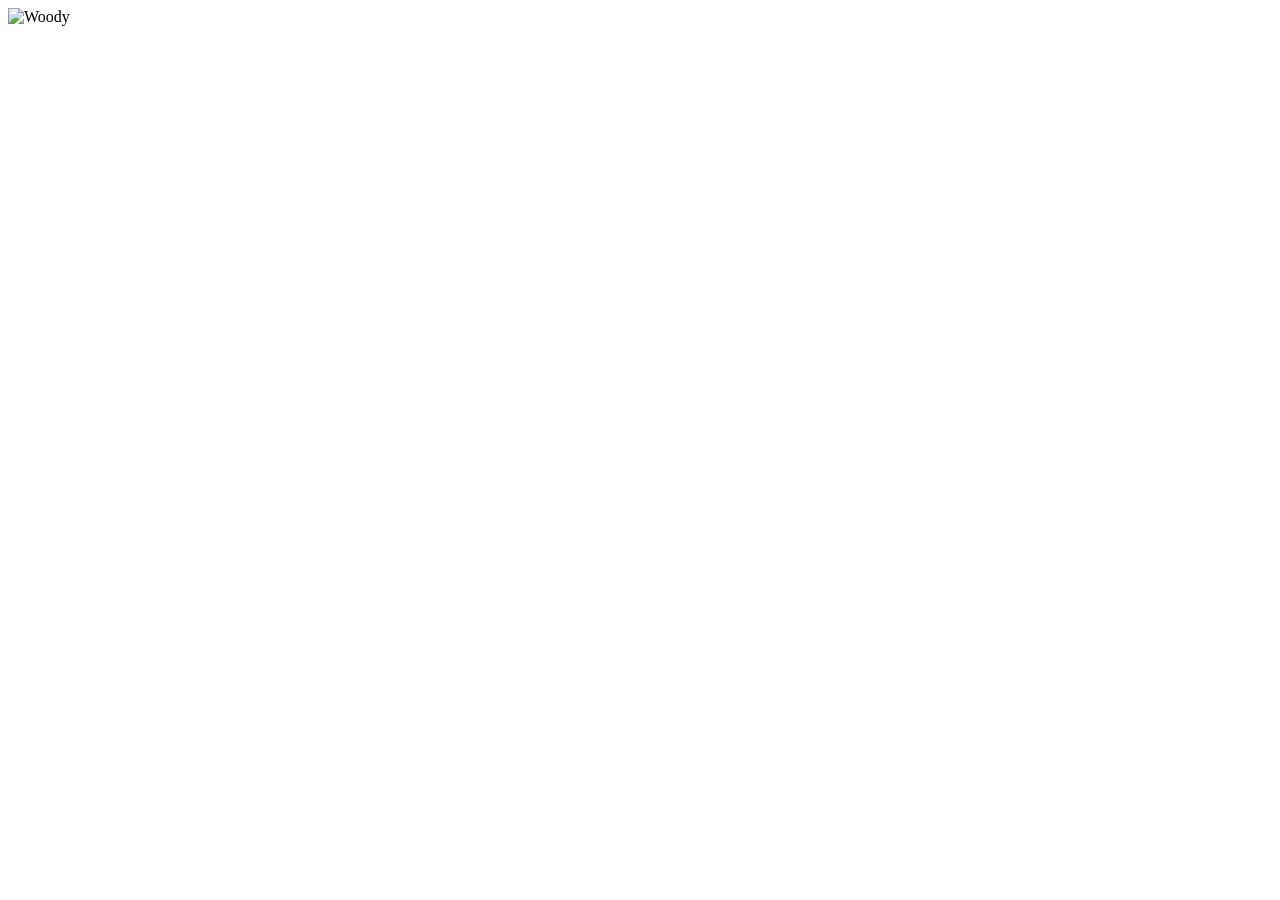
==== about.html @ af6de3b3 "update ai" ====
<!DOCTYPE html>
<html lang="en">
<head>
    <meta charset="UTF-8">
    <meta name="viewport" content="width=device-width, initial-scale=1.0">
    <title>About Us</title>
</head>
<body>
    <section class="container main">
        <img src="" alt="Woody">
    </section>
</body>
</html>
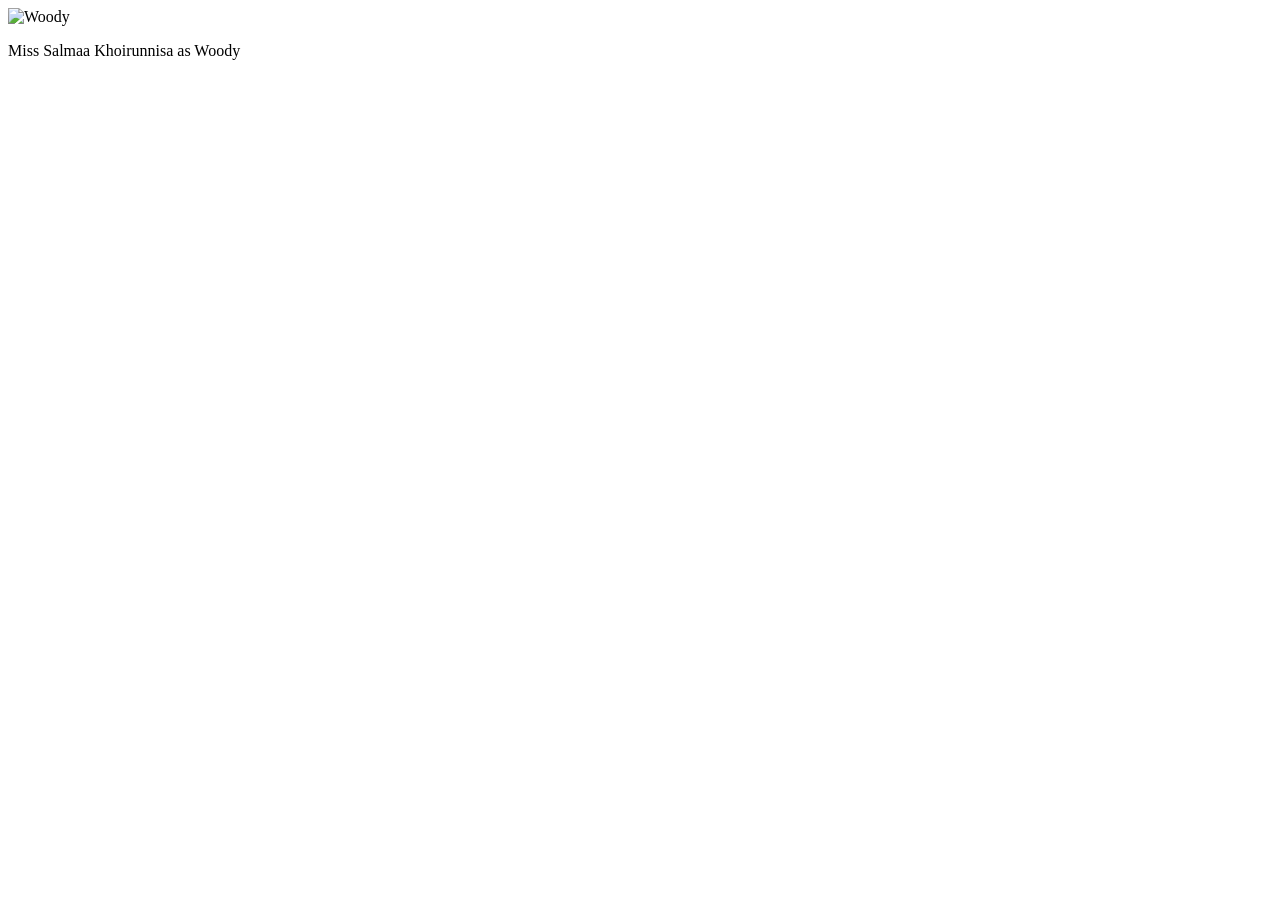
==== commit 10d2aabe: "update section" ====
--- a/about.html
+++ b/about.html
@@ -7,7 +7,11 @@
 </head>
 <body>
     <section class="container main">
-        <img src="" alt="Woody">
+        <img id="card-image" src="" alt="Woody">
+        <p id="card-text">Miss Salmaa Khoirunnisa as Woody</p>
+    </section>
+    <section class="container">
+        
     </section>
 </body>
 </html>
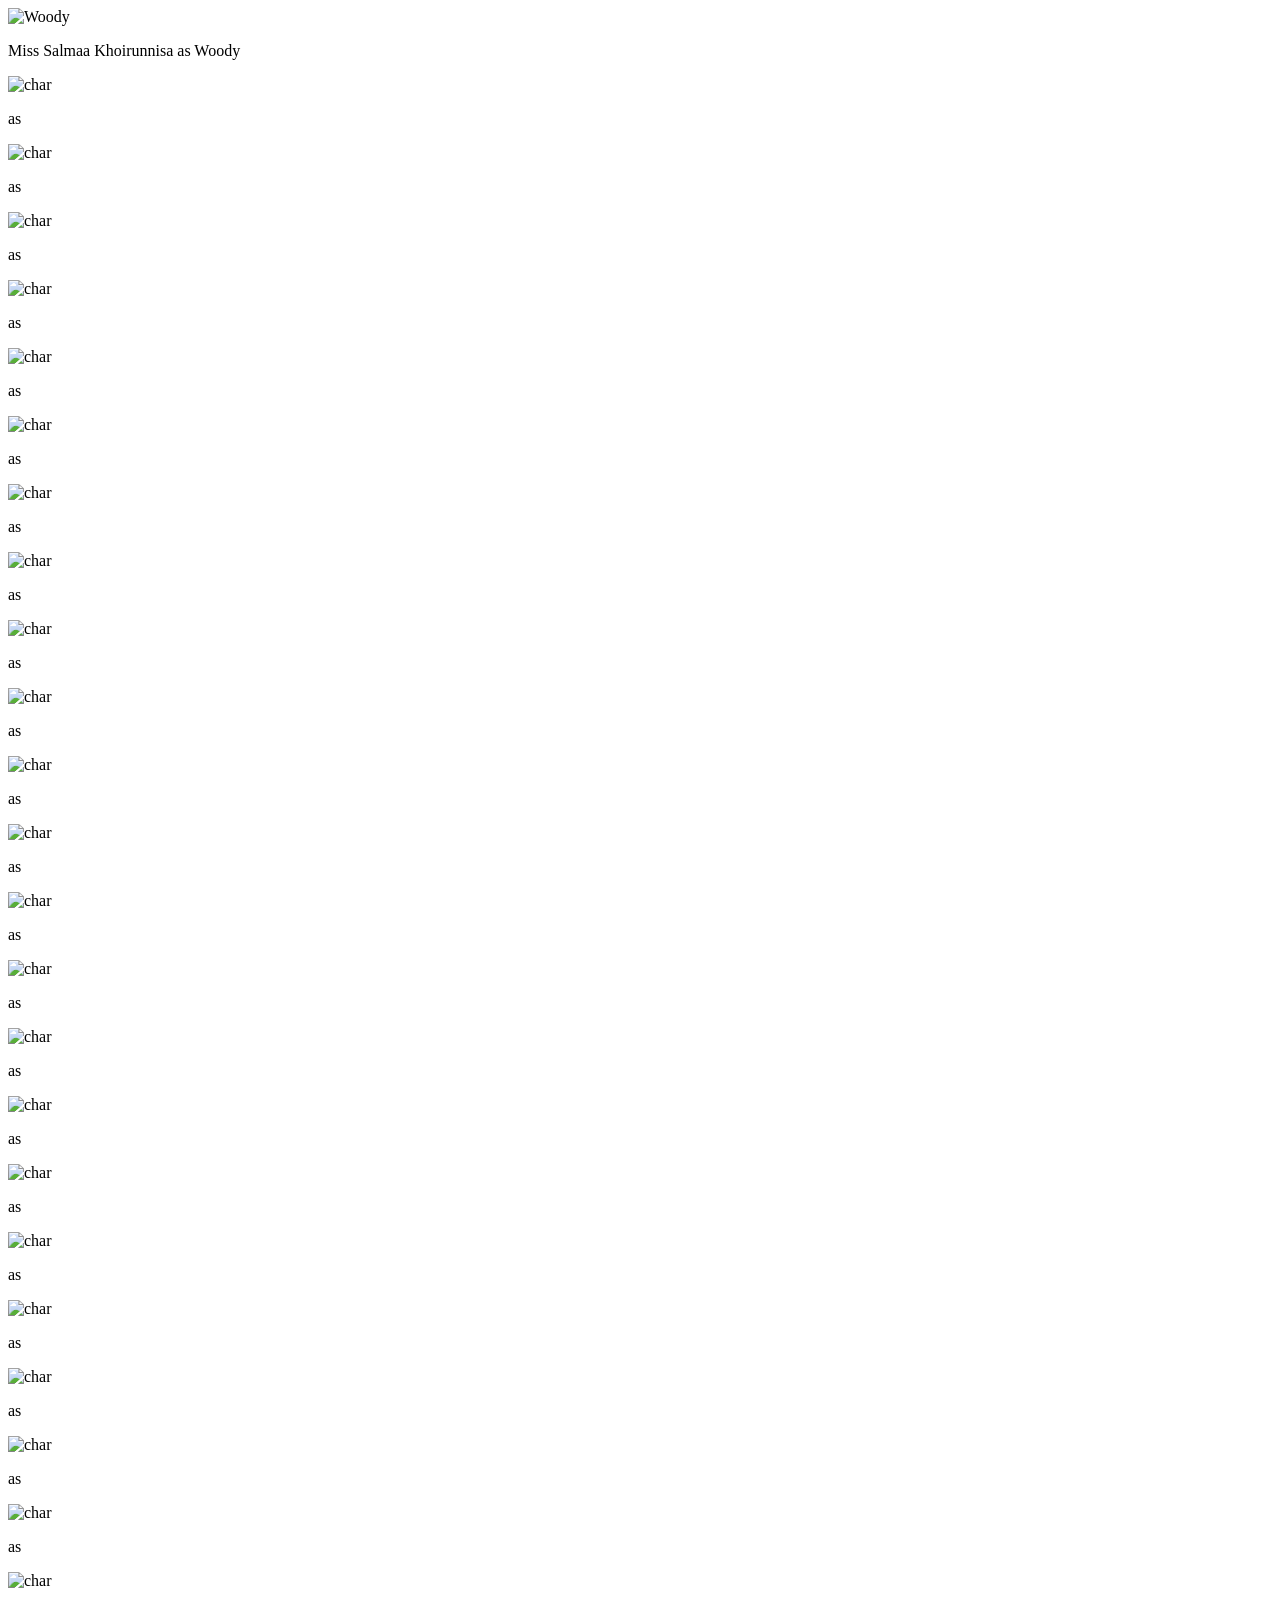
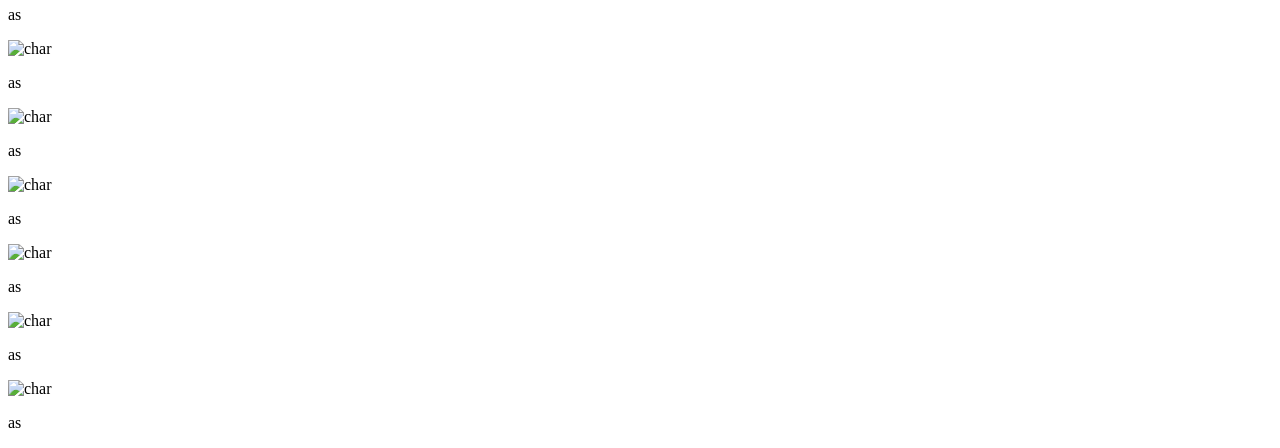
==== commit 65252893: "Update List member" ====
--- a/about.html
+++ b/about.html
@@ -6,12 +6,139 @@
     <title>About Us</title>
 </head>
 <body>
-    <section class="container main">
-        <img id="card-image" src="" alt="Woody">
-        <p id="card-text">Miss Salmaa Khoirunnisa as Woody</p>
+    <section class="container-main">
+        <div class="card">
+            <img id="card-image" src="" alt="Woody">
+            <p id="card-text">Miss Salmaa Khoirunnisa as Woody</p>
+        </div>
     </section>
     <section class="container">
-        
+        <div class="card">
+            <img id="card-image" src="" alt="char">
+            <p id="card-text"> as </p>
+        </div>
+        <div class="card">
+            <img id="card-image" src="" alt="char">
+            <p id="card-text"> as </p>
+        </div>
+        <div class="card">
+            <img id="card-image" src="" alt="char">
+            <p id="card-text"> as </p>
+        </div>
+        <div class="card">
+            <img id="card-image" src="" alt="char">
+            <p id="card-text"> as </p>
+        </div>
+        <div class="card">
+            <img id="card-image" src="" alt="char">
+            <p id="card-text"> as </p>
+        </div>
+    </section>
+    <section class="container">
+        <div class="card">
+            <img id="card-image" src="" alt="char">
+            <p id="card-text"> as </p>
+        </div>
+        <div class="card">
+            <img id="card-image" src="" alt="char">
+            <p id="card-text"> as </p>
+        </div>
+        <div class="card">
+            <img id="card-image" src="" alt="char">
+            <p id="card-text"> as </p>
+        </div>
+        <div class="card">
+            <img id="card-image" src="" alt="char">
+            <p id="card-text"> as </p>
+        </div>
+        <div class="card">
+            <img id="card-image" src="" alt="char">
+            <p id="card-text"> as </p>
+        </div>
+    </section>
+    <section class="container">
+        <div class="card">
+            <img id="card-image" src="" alt="char">
+            <p id="card-text"> as </p>
+        </div>
+        <div class="card">
+            <img id="card-image" src="" alt="char">
+            <p id="card-text"> as </p>
+        </div>
+        <div class="card">
+            <img id="card-image" src="" alt="char">
+            <p id="card-text"> as </p>
+        </div>
+        <div class="card">
+            <img id="card-image" src="" alt="char">
+            <p id="card-text"> as </p>
+        </div>
+        <div class="card">
+            <img id="card-image" src="" alt="char">
+            <p id="card-text"> as </p>
+        </div>
+    </section>
+    <section class="container">
+        <div class="card">
+            <img id="card-image" src="" alt="char">
+            <p id="card-text"> as </p>
+        </div>
+        <div class="card">
+            <img id="card-image" src="" alt="char">
+            <p id="card-text"> as </p>
+        </div>
+        <div class="card">
+            <img id="card-image" src="" alt="char">
+            <p id="card-text"> as </p>
+        </div>
+        <div class="card">
+            <img id="card-image" src="" alt="char">
+            <p id="card-text"> as </p>
+        </div>
+        <div class="card">
+            <img id="card-image" src="" alt="char">
+            <p id="card-text"> as </p>
+        </div>
+    </section>
+    <section class="container">
+        <div class="card">
+            <img id="card-image" src="" alt="char">
+            <p id="card-text"> as </p>
+        </div>
+        <div class="card">
+            <img id="card-image" src="" alt="char">
+            <p id="card-text"> as </p>
+        </div>
+        <div class="card">
+            <img id="card-image" src="" alt="char">
+            <p id="card-text"> as </p>
+        </div>
+        <div class="card">
+            <img id="card-image" src="" alt="char">
+            <p id="card-text"> as </p>
+        </div>
+        <div class="card">
+            <img id="card-image" src="" alt="char">
+            <p id="card-text"> as </p>
+        </div>
+    </section>
+    <section class="container-last">
+        <div class="card">
+            <img id="card-image" src="" alt="char">
+            <p id="card-text"> as </p>
+        </div>
+        <div class="card">
+            <img id="card-image" src="" alt="char">
+            <p id="card-text"> as </p>
+        </div>
+        <div class="card">
+            <img id="card-image" src="" alt="char">
+            <p id="card-text"> as </p>
+        </div>
+        <div class="card">
+            <img id="card-image" src="" alt="char">
+            <p id="card-text"> as </p>
+        </div>
     </section>
 </body>
 </html>
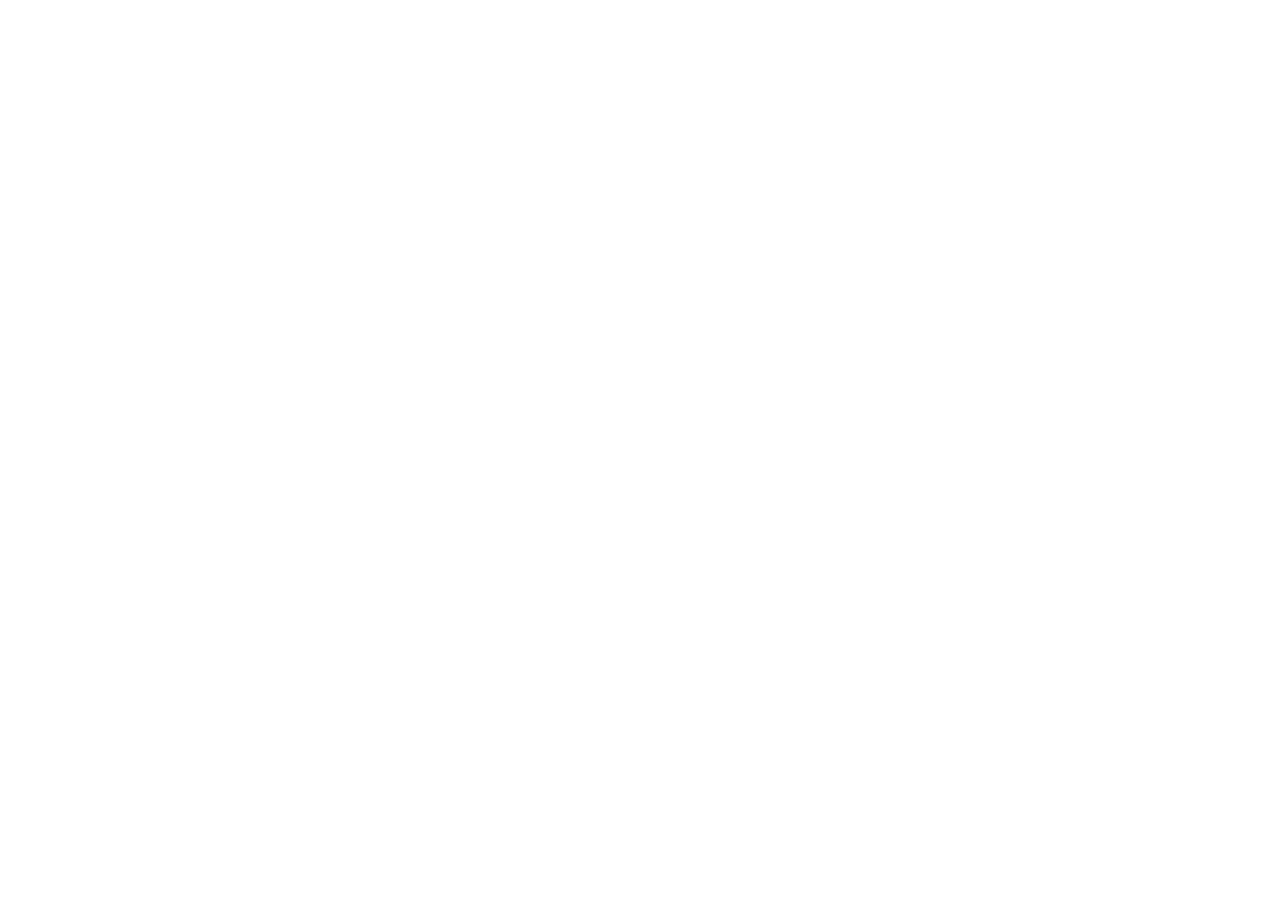
==== commit 149cf3da: "update" ====
--- a/about.html
+++ b/about.html
@@ -6,139 +6,6 @@
     <title>About Us</title>
 </head>
 <body>
-    <section class="container-main">
-        <div class="card">
-            <img id="card-image" src="" alt="Woody">
-            <p id="card-text">Miss Salmaa Khoirunnisa as Woody</p>
-        </div>
-    </section>
-    <section class="container">
-        <div class="card">
-            <img id="card-image" src="" alt="char">
-            <p id="card-text"> as </p>
-        </div>
-        <div class="card">
-            <img id="card-image" src="" alt="char">
-            <p id="card-text"> as </p>
-        </div>
-        <div class="card">
-            <img id="card-image" src="" alt="char">
-            <p id="card-text"> as </p>
-        </div>
-        <div class="card">
-            <img id="card-image" src="" alt="char">
-            <p id="card-text"> as </p>
-        </div>
-        <div class="card">
-            <img id="card-image" src="" alt="char">
-            <p id="card-text"> as </p>
-        </div>
-    </section>
-    <section class="container">
-        <div class="card">
-            <img id="card-image" src="" alt="char">
-            <p id="card-text"> as </p>
-        </div>
-        <div class="card">
-            <img id="card-image" src="" alt="char">
-            <p id="card-text"> as </p>
-        </div>
-        <div class="card">
-            <img id="card-image" src="" alt="char">
-            <p id="card-text"> as </p>
-        </div>
-        <div class="card">
-            <img id="card-image" src="" alt="char">
-            <p id="card-text"> as </p>
-        </div>
-        <div class="card">
-            <img id="card-image" src="" alt="char">
-            <p id="card-text"> as </p>
-        </div>
-    </section>
-    <section class="container">
-        <div class="card">
-            <img id="card-image" src="" alt="char">
-            <p id="card-text"> as </p>
-        </div>
-        <div class="card">
-            <img id="card-image" src="" alt="char">
-            <p id="card-text"> as </p>
-        </div>
-        <div class="card">
-            <img id="card-image" src="" alt="char">
-            <p id="card-text"> as </p>
-        </div>
-        <div class="card">
-            <img id="card-image" src="" alt="char">
-            <p id="card-text"> as </p>
-        </div>
-        <div class="card">
-            <img id="card-image" src="" alt="char">
-            <p id="card-text"> as </p>
-        </div>
-    </section>
-    <section class="container">
-        <div class="card">
-            <img id="card-image" src="" alt="char">
-            <p id="card-text"> as </p>
-        </div>
-        <div class="card">
-            <img id="card-image" src="" alt="char">
-            <p id="card-text"> as </p>
-        </div>
-        <div class="card">
-            <img id="card-image" src="" alt="char">
-            <p id="card-text"> as </p>
-        </div>
-        <div class="card">
-            <img id="card-image" src="" alt="char">
-            <p id="card-text"> as </p>
-        </div>
-        <div class="card">
-            <img id="card-image" src="" alt="char">
-            <p id="card-text"> as </p>
-        </div>
-    </section>
-    <section class="container">
-        <div class="card">
-            <img id="card-image" src="" alt="char">
-            <p id="card-text"> as </p>
-        </div>
-        <div class="card">
-            <img id="card-image" src="" alt="char">
-            <p id="card-text"> as </p>
-        </div>
-        <div class="card">
-            <img id="card-image" src="" alt="char">
-            <p id="card-text"> as </p>
-        </div>
-        <div class="card">
-            <img id="card-image" src="" alt="char">
-            <p id="card-text"> as </p>
-        </div>
-        <div class="card">
-            <img id="card-image" src="" alt="char">
-            <p id="card-text"> as </p>
-        </div>
-    </section>
-    <section class="container-last">
-        <div class="card">
-            <img id="card-image" src="" alt="char">
-            <p id="card-text"> as </p>
-        </div>
-        <div class="card">
-            <img id="card-image" src="" alt="char">
-            <p id="card-text"> as </p>
-        </div>
-        <div class="card">
-            <img id="card-image" src="" alt="char">
-            <p id="card-text"> as </p>
-        </div>
-        <div class="card">
-            <img id="card-image" src="" alt="char">
-            <p id="card-text"> as </p>
-        </div>
-    </section>
+    
 </body>
 </html>
